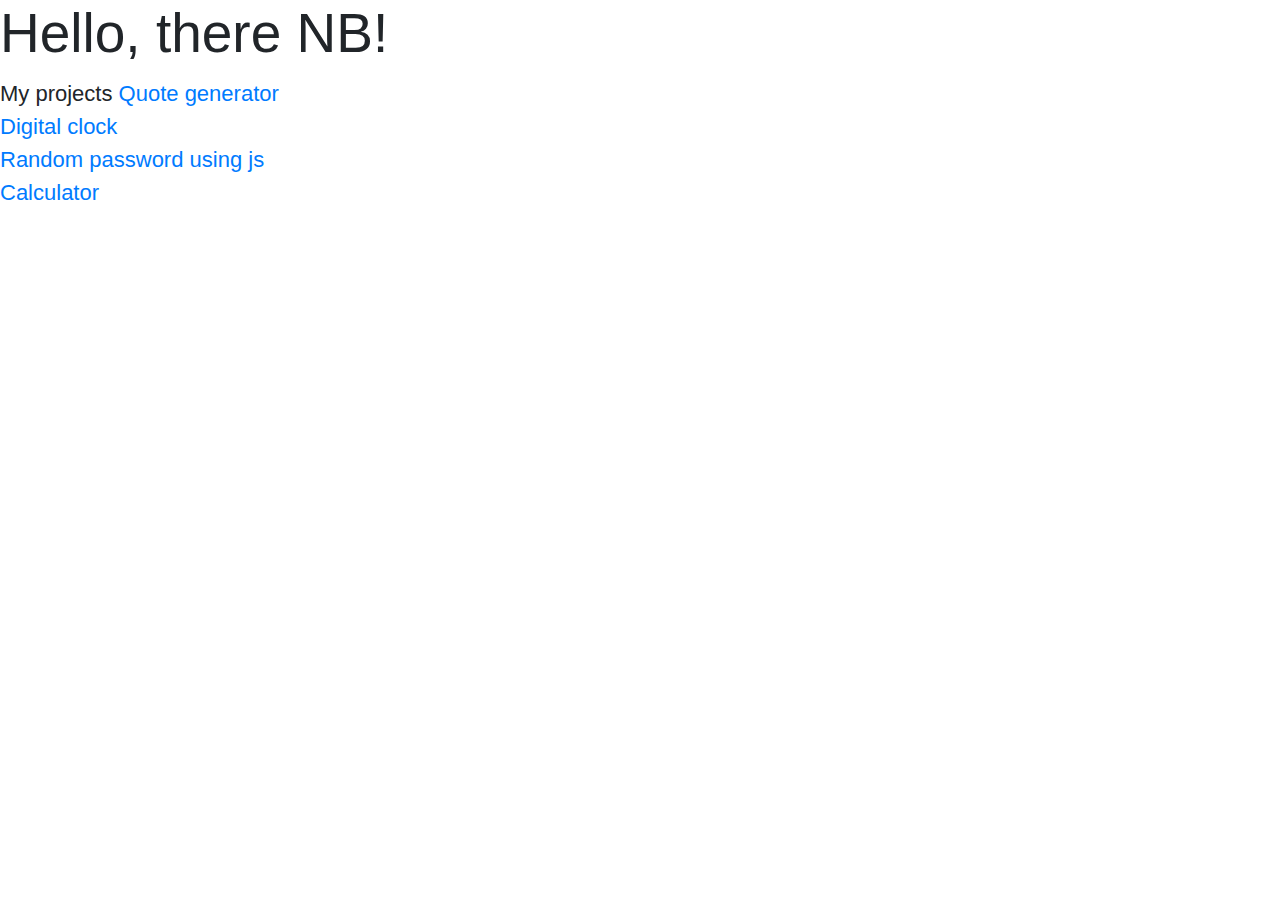
==== index.html @ b32228c8 "calculator" ====
<!doctype html>
<html lang="en">
  <head>
    <!-- Required meta tags -->
    <meta charset="utf-8">
    <meta name="viewport" content="width=device-width, initial-scale=1, shrink-to-fit=no">

    <!-- Bootstrap CSS -->
    <link rel="stylesheet" href="https://cdn.jsdelivr.net/npm/bootstrap@4.4.1/dist/css/bootstrap.min.css" integrity="sha384-Vkoo8x4CGsO3+Hhxv8T/Q5PaXtkKtu6ug5TOeNV6gBiFeWPGFN9MuhOf23Q9Ifjh" crossorigin="anonymous">

    <title>Hello, world!</title>
    <style>
      *{
        font-family: Verdana, Geneva, Tahoma, sans-serif;
        font-size: 22px;
      }
    </style>
  </head>
  <body>
    <h1>Hello, there NB!</h1>
    My projects
     <a href="https://himanshup1.github.io/jsProjects/quote%20generator/"> Quote generator</a> <br>
    <a href="https://himanshup1.github.io/jsProjects/digital%20clock/">Digital clock</a> <br>
    <a href="https://himanshup1.github.io/jsProjects/Random%20password%20using%20js/"> Random password using js</a> <br>
    <a href="https://himanshup1.github.io/jsProjects/prj4%20calculator/">Calculator</a>

    <!-- Optional JavaScript -->
    <!-- jQuery first, then Popper.js, then Bootstrap JS -->
    <script src="https://code.jquery.com/jquery-3.4.1.slim.min.js" integrity="sha384-J6qa4849blE2+poT4WnyKhv5vZF5SrPo0iEjwBvKU7imGFAV0wwj1yYfoRSJoZ+n" crossorigin="anonymous"></script>
    <script src="https://cdn.jsdelivr.net/npm/popper.js@1.16.0/dist/umd/popper.min.js" integrity="sha384-Q6E9RHvbIyZFJoft+2mJbHaEWldlvI9IOYy5n3zV9zzTtmI3UksdQRVvoxMfooAo" crossorigin="anonymous"></script>
    <script src="https://cdn.jsdelivr.net/npm/bootstrap@4.4.1/dist/js/bootstrap.min.js" integrity="sha384-wfSDF2E50Y2D1uUdj0O3uMBJnjuUD4Ih7YwaYd1iqfktj0Uod8GCExl3Og8ifwB6" crossorigin="anonymous"></script>
  </body>
</html>
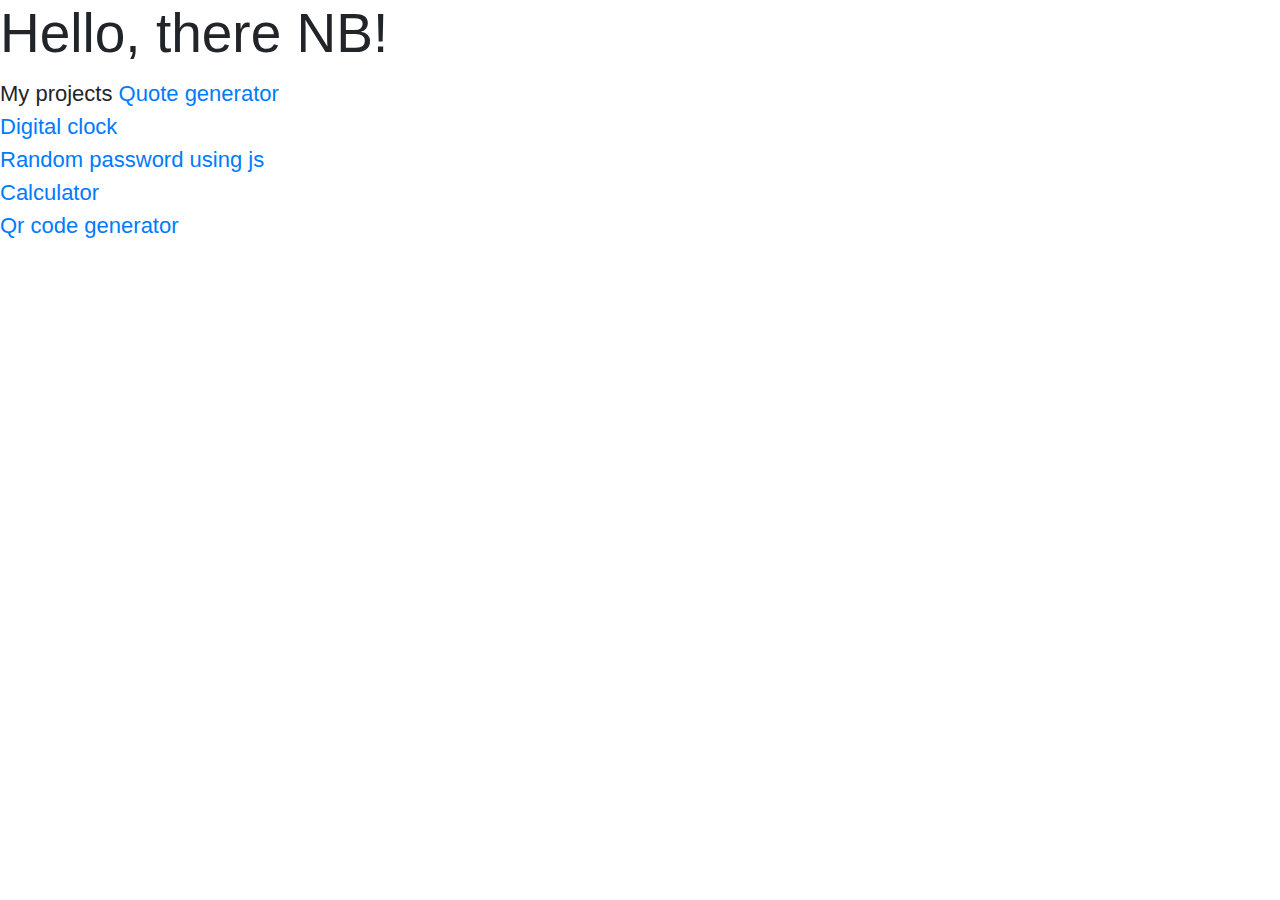
==== commit e47a1867: "qr code generator" ====
--- a/index.html
+++ b/index.html
@@ -22,7 +22,8 @@
      <a href="https://himanshup1.github.io/jsProjects/quote%20generator/"> Quote generator</a> <br>
     <a href="https://himanshup1.github.io/jsProjects/digital%20clock/">Digital clock</a> <br>
     <a href="https://himanshup1.github.io/jsProjects/Random%20password%20using%20js/"> Random password using js</a> <br>
-    <a href="https://himanshup1.github.io/jsProjects/prj4%20calculator/">Calculator</a>
+    <a href="https://himanshup1.github.io/jsProjects/prj4%20calculator/">Calculator</a> <br>
+    <a href="https://himanshup1.github.io/jsProjects/prj5%20qr-code-generator/">Qr code generator</a>
 
     <!-- Optional JavaScript -->
     <!-- jQuery first, then Popper.js, then Bootstrap JS -->
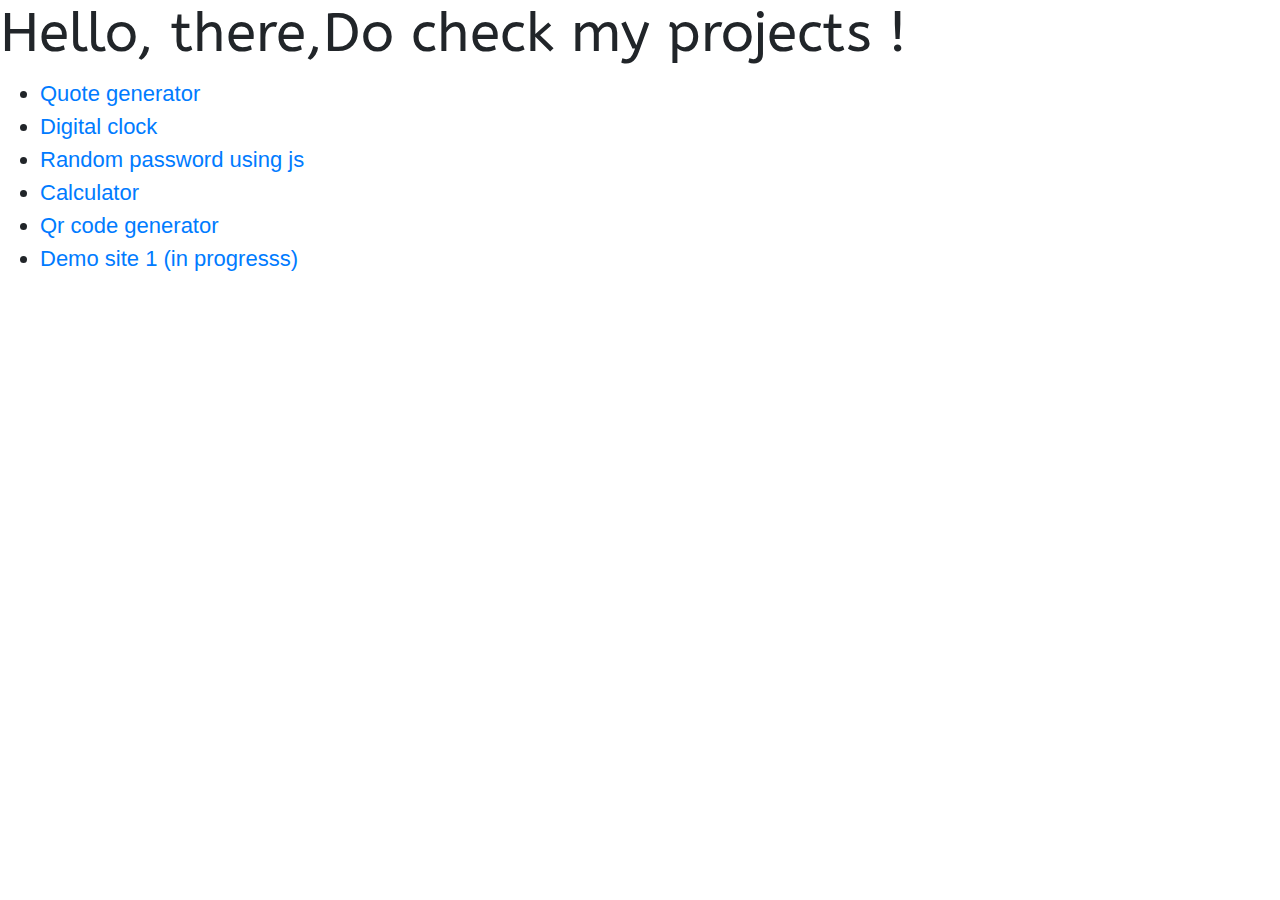
==== commit 72fe194e: "new demo site1 and changes to main index page" ====
--- a/index.html
+++ b/index.html
@@ -1,34 +1,63 @@
 <!doctype html>
 <html lang="en">
-  <head>
-    <!-- Required meta tags -->
-    <meta charset="utf-8">
-    <meta name="viewport" content="width=device-width, initial-scale=1, shrink-to-fit=no">
 
-    <!-- Bootstrap CSS -->
-    <link rel="stylesheet" href="https://cdn.jsdelivr.net/npm/bootstrap@4.4.1/dist/css/bootstrap.min.css" integrity="sha384-Vkoo8x4CGsO3+Hhxv8T/Q5PaXtkKtu6ug5TOeNV6gBiFeWPGFN9MuhOf23Q9Ifjh" crossorigin="anonymous">
+<head>
+  <!-- Required meta tags -->
+  <meta charset="utf-8">
+  <meta name="viewport" content="width=device-width, initial-scale=1, shrink-to-fit=no">
 
-    <title>Hello, world!</title>
-    <style>
-      *{
-        font-family: Verdana, Geneva, Tahoma, sans-serif;
-        font-size: 22px;
-      }
-    </style>
-  </head>
-  <body>
-    <h1>Hello, there NB!</h1>
-    My projects
-     <a href="https://himanshup1.github.io/jsProjects/quote%20generator/"> Quote generator</a> <br>
-    <a href="https://himanshup1.github.io/jsProjects/digital%20clock/">Digital clock</a> <br>
-    <a href="https://himanshup1.github.io/jsProjects/Random%20password%20using%20js/"> Random password using js</a> <br>
-    <a href="https://himanshup1.github.io/jsProjects/prj4%20calculator/">Calculator</a> <br>
-    <a href="https://himanshup1.github.io/jsProjects/prj5%20qr-code-generator/">Qr code generator</a>
+  <!-- Bootstrap CSS -->
+  <link rel="stylesheet" href="https://cdn.jsdelivr.net/npm/bootstrap@4.4.1/dist/css/bootstrap.min.css"
+    integrity="sha384-Vkoo8x4CGsO3+Hhxv8T/Q5PaXtkKtu6ug5TOeNV6gBiFeWPGFN9MuhOf23Q9Ifjh" crossorigin="anonymous">
 
-    <!-- Optional JavaScript -->
-    <!-- jQuery first, then Popper.js, then Bootstrap JS -->
-    <script src="https://code.jquery.com/jquery-3.4.1.slim.min.js" integrity="sha384-J6qa4849blE2+poT4WnyKhv5vZF5SrPo0iEjwBvKU7imGFAV0wwj1yYfoRSJoZ+n" crossorigin="anonymous"></script>
-    <script src="https://cdn.jsdelivr.net/npm/popper.js@1.16.0/dist/umd/popper.min.js" integrity="sha384-Q6E9RHvbIyZFJoft+2mJbHaEWldlvI9IOYy5n3zV9zzTtmI3UksdQRVvoxMfooAo" crossorigin="anonymous"></script>
-    <script src="https://cdn.jsdelivr.net/npm/bootstrap@4.4.1/dist/js/bootstrap.min.js" integrity="sha384-wfSDF2E50Y2D1uUdj0O3uMBJnjuUD4Ih7YwaYd1iqfktj0Uod8GCExl3Og8ifwB6" crossorigin="anonymous"></script>
-  </body>
-</html>
+  <!-- font awesome cdn -->
+  <link rel="stylesheet" href="https://cdnjs.cloudflare.com/ajax/libs/font-awesome/6.5.1/css/all.min.css"
+    integrity="sha512-DTOQO9RWCH3ppGqcWaEA1BIZOC6xxalwEsw9c2QQeAIftl+Vegovlnee1c9QX4TctnWMn13TZye+giMm8e2LwA=="
+    crossorigin="anonymous" referrerpolicy="no-referrer" />
+
+
+  <!-- google font -->
+  <link rel="preconnect" href="https://fonts.googleapis.com">
+  <link rel="preconnect" href="https://fonts.gstatic.com" crossorigin>
+  <link href="https://fonts.googleapis.com/css2?family=ABeeZee&display=swap" rel="stylesheet">
+
+  <title>Hello, world!</title>
+  <style>
+    * {
+      font-family: Verdana, Geneva, Tahoma, sans-serif;
+      font-size: 22px;
+    }
+    h1{
+      font-family: 'ABeeZee', sans-serif;
+    }
+  </style>
+</head>
+
+<body>
+  <h1>Hello, there,Do check my projects ! <i class="fa-regular fa-face-smile-wink fa-2xl py-5"></i></h1>
+  <ul>
+    <li><a href="https://himanshup1.github.io/jsProjects/quote%20generator/"> Quote generator</a></li>
+    <li><a href="https://himanshup1.github.io/jsProjects/digital%20clock/">Digital clock</a></li>
+    <li><a href="https://himanshup1.github.io/jsProjects/Random%20password%20using%20js/"> Random password using js</a>
+    </li>
+    <li><a href="https://himanshup1.github.io/jsProjects/calculator/">Calculator</a> </li>
+    <li><a href="https://himanshup1.github.io/jsProjects/qr-code-generator/">Qr code generator</a></li>
+    <li><a href="">Demo site 1 (in progresss)</a></li>
+  </ul>
+
+
+
+  <!-- Optional JavaScript -->
+  <!-- jQuery first, then Popper.js, then Bootstrap JS -->
+  <script src="https://code.jquery.com/jquery-3.4.1.slim.min.js"
+    integrity="sha384-J6qa4849blE2+poT4WnyKhv5vZF5SrPo0iEjwBvKU7imGFAV0wwj1yYfoRSJoZ+n"
+    crossorigin="anonymous"></script>
+  <script src="https://cdn.jsdelivr.net/npm/popper.js@1.16.0/dist/umd/popper.min.js"
+    integrity="sha384-Q6E9RHvbIyZFJoft+2mJbHaEWldlvI9IOYy5n3zV9zzTtmI3UksdQRVvoxMfooAo"
+    crossorigin="anonymous"></script>
+  <script src="https://cdn.jsdelivr.net/npm/bootstrap@4.4.1/dist/js/bootstrap.min.js"
+    integrity="sha384-wfSDF2E50Y2D1uUdj0O3uMBJnjuUD4Ih7YwaYd1iqfktj0Uod8GCExl3Og8ifwB6"
+    crossorigin="anonymous"></script>
+</body>
+
+</html>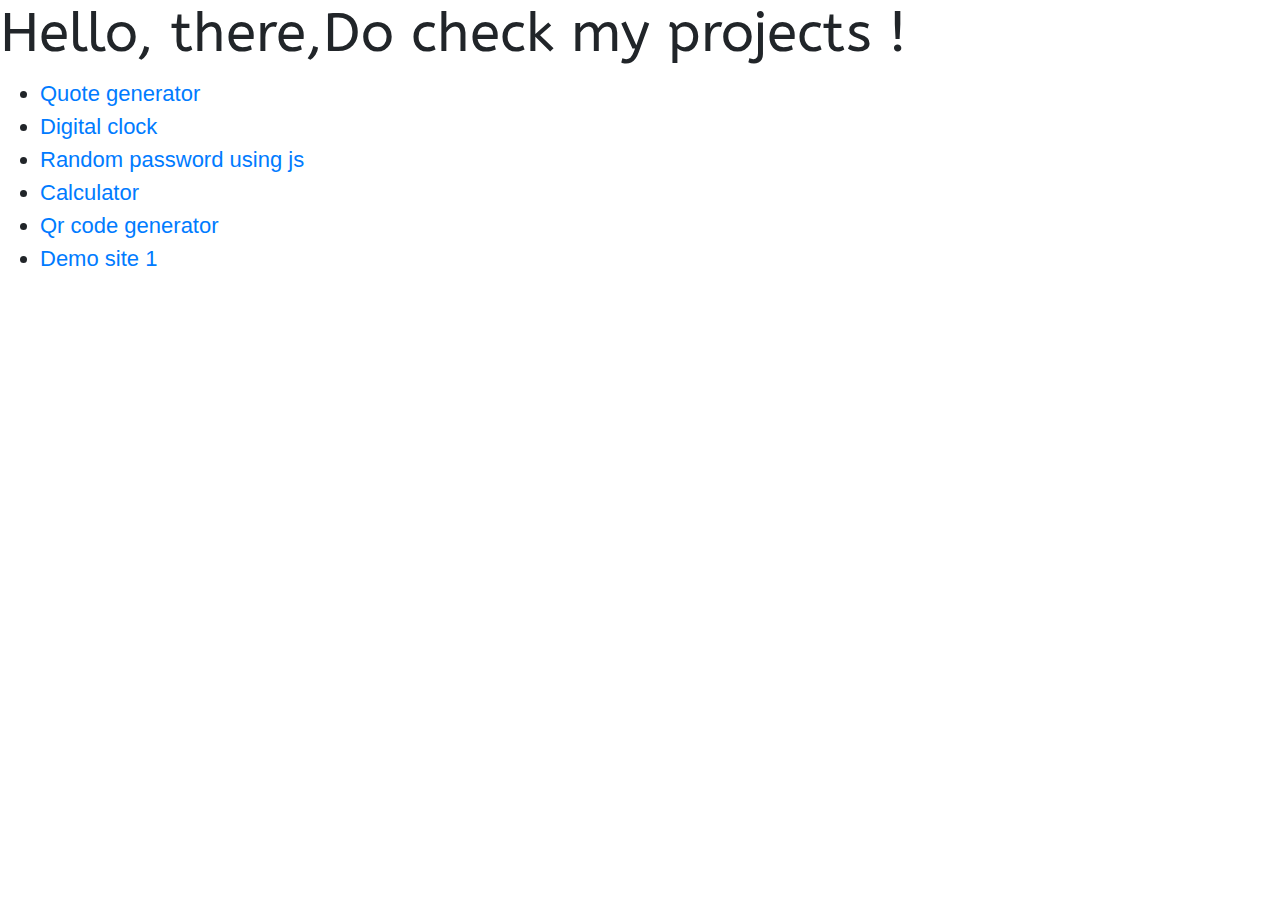
==== commit 9429473d: "changes to main index page" ====
--- a/index.html
+++ b/index.html
@@ -42,7 +42,7 @@
     </li>
     <li><a href="https://himanshup1.github.io/jsProjects/calculator/">Calculator</a> </li>
     <li><a href="https://himanshup1.github.io/jsProjects/qr-code-generator/">Qr code generator</a></li>
-    <li><a href="">Demo site 1 (in progresss)</a></li>
+    <li><a href="https://himanshup1.github.io/jsProjects/website1-usingBootstrap/">Demo site 1</a></li>
   </ul>
 
 
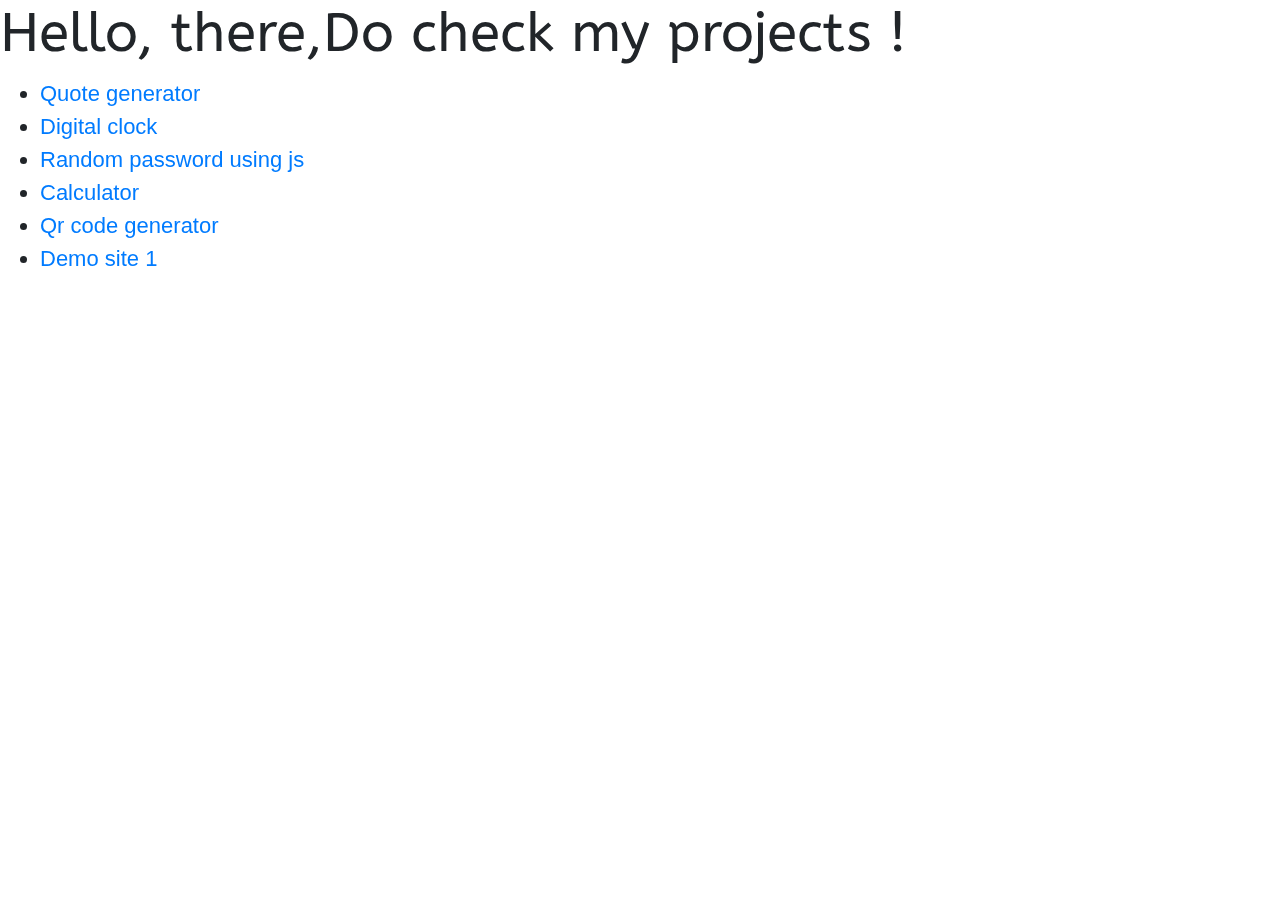
==== commit 80859a86: "changes to main index page" ====
--- a/index.html
+++ b/index.html
@@ -5,6 +5,9 @@
   <!-- Required meta tags -->
   <meta charset="utf-8">
   <meta name="viewport" content="width=device-width, initial-scale=1, shrink-to-fit=no">
+
+  <!-- AOS library -->
+  <link href="https://unpkg.com/aos@2.3.1/dist/aos.css" rel="stylesheet">
 
   <!-- Bootstrap CSS -->
   <link rel="stylesheet" href="https://cdn.jsdelivr.net/npm/bootstrap@4.4.1/dist/css/bootstrap.min.css"
@@ -27,15 +30,16 @@
       font-family: Verdana, Geneva, Tahoma, sans-serif;
       font-size: 22px;
     }
-    h1{
+
+    h1 {
       font-family: 'ABeeZee', sans-serif;
     }
   </style>
 </head>
 
 <body>
-  <h1>Hello, there,Do check my projects ! <i class="fa-regular fa-face-smile-wink fa-2xl py-5"></i></h1>
-  <ul>
+  <h1 data-aos="fade-right" data-aos-easing="ease-in-sine">Hello, there,Do check my projects ! <i class="fa-regular fa-face-smile-wink fa-2xl py-5"></i></h1>
+  <ul data-aos="fade-down" data-aos-duration="1000" data-aos-easing="linear">
     <li><a href="https://himanshup1.github.io/jsProjects/quote%20generator/"> Quote generator</a></li>
     <li><a href="https://himanshup1.github.io/jsProjects/digital%20clock/">Digital clock</a></li>
     <li><a href="https://himanshup1.github.io/jsProjects/Random%20password%20using%20js/"> Random password using js</a>
@@ -58,6 +62,13 @@
   <script src="https://cdn.jsdelivr.net/npm/bootstrap@4.4.1/dist/js/bootstrap.min.js"
     integrity="sha384-wfSDF2E50Y2D1uUdj0O3uMBJnjuUD4Ih7YwaYd1iqfktj0Uod8GCExl3Og8ifwB6"
     crossorigin="anonymous"></script>
+
+  <!-- aos  -->
+  <script src="https://unpkg.com/aos@2.3.1/dist/aos.js"></script>
+  <script>
+    AOS.init();
+  </script>
+
 </body>
 
 </html>